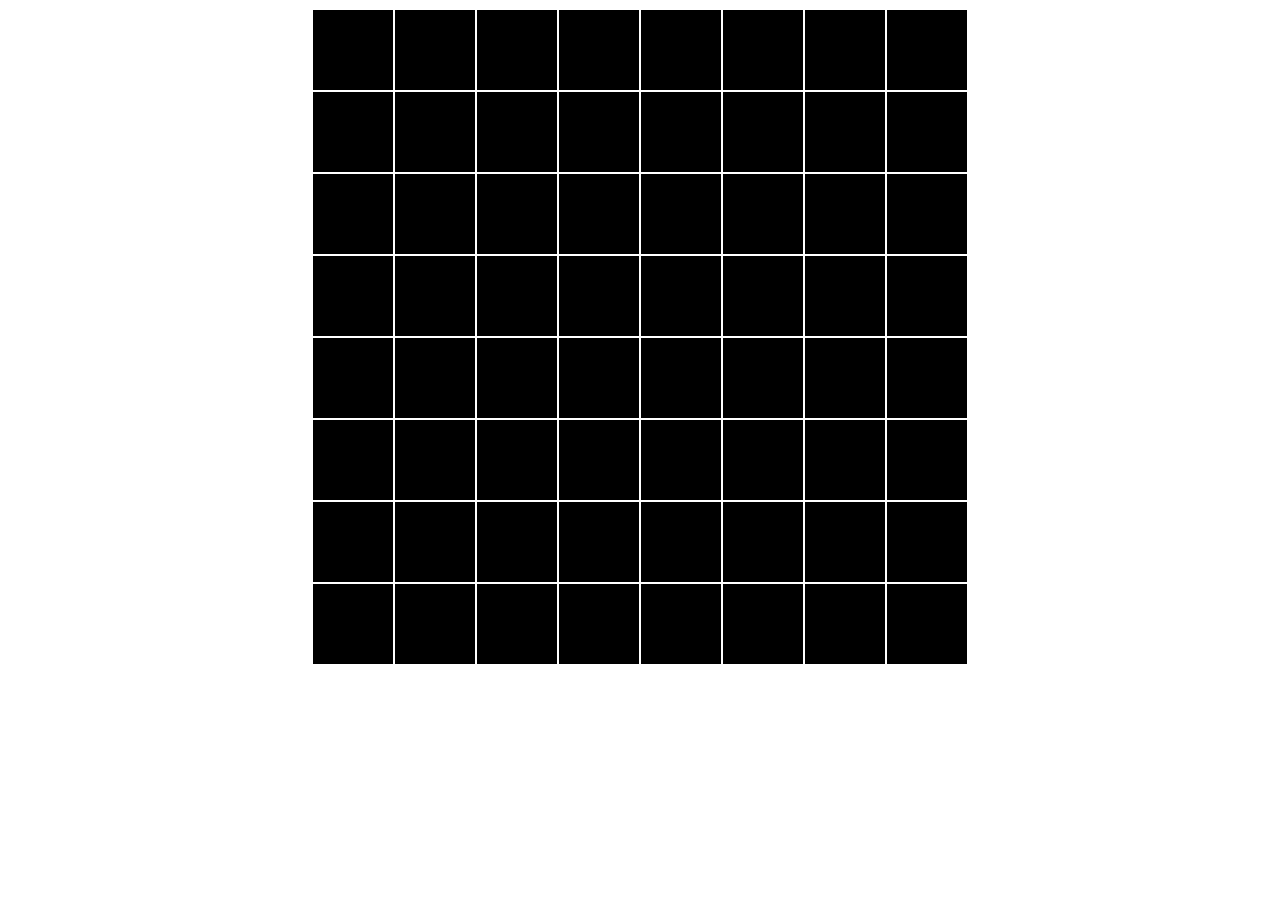
==== Ejercicio_ 2/index.html @ 39b269c1 "Primer commit Ejercicio 2" ====
<!DOCTYPE html>
<html lang="en">
<head>
    <meta charset="UTF-8">
    <meta name="viewport" content="width=device-width, initial-scale=1.0">
    <meta http-equiv="X-UA-Compatible" content="ie=edge">
    <link rel="stylesheet" href="style.css" >
    <title>Chess CSS</title>
</head>
<body>
    <table>

        <tr>
            <td></td>
            <td></td>
            <td></td>
            <td></td>
            <td></td>
            <td></td>
            <td></td>
            <td></td>
        </tr>

        <tr>
                <td></td>
                <td></td>
                <td></td>
                <td></td>
                <td></td>
                <td></td>
                <td></td>
                <td></td>
        </tr>

        <tr>
                <td></td>
                <td></td>
                <td></td>
                <td></td>
                <td></td>
                <td></td>
                <td></td>
                <td></td>
        </tr>

        <tr>
                <td></td>
                <td></td>
                <td></td>
                <td></td>
                <td></td>
                <td></td>
                <td></td>
                <td></td>
        </tr>

        <tr>
                <td></td>
                <td></td>
                <td></td>
                <td></td>
                <td></td>
                <td></td>
                <td></td>
                <td></td>
        </tr>

        <tr>
                <td></td>
                <td></td>
                <td></td>
                <td></td>
                <td></td>
                <td></td>
                <td></td>
                <td></td>
        </tr>

        <tr>
                <td></td>
                <td></td>
                <td></td>
                <td></td>
                <td></td>
                <td></td>
                <td></td>
                <td></td>
        </tr>

        <tr>
                <td></td>
                <td></td>
                <td></td>
                <td></td>
                <td></td>
                <td></td>
                <td></td>
                <td></td>
        </tr>

    </table>
</body>
</html>
---- Ejercicio_ 2/style.css ----
table{
    margin: 0 auto;
}

tr>td{
    background: black;
    padding:40px;
}
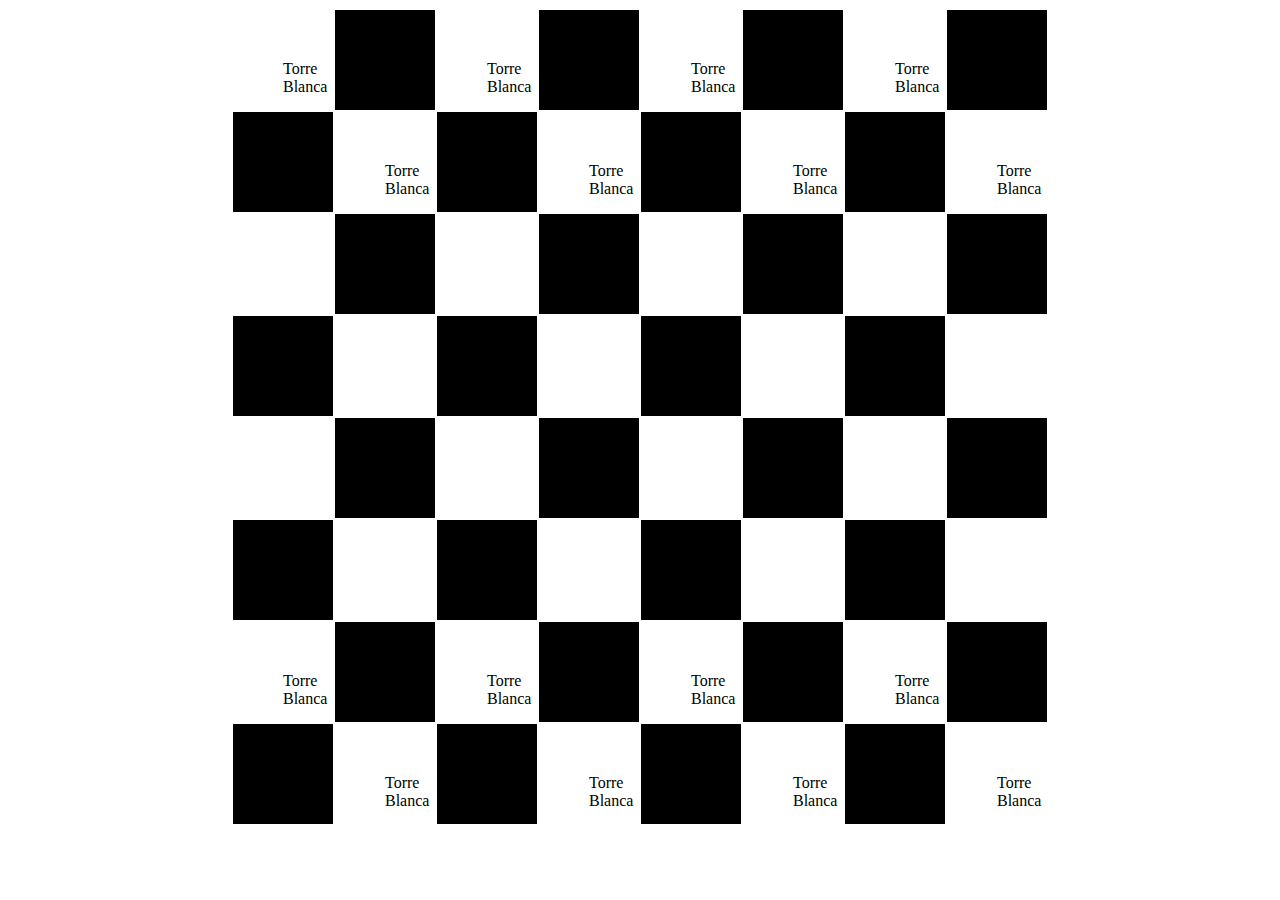
==== commit bb1e4e7c: "Texto ajedrez" ====
--- a/Ejercicio_ 2/index.html
+++ b/Ejercicio_ 2/index.html
@@ -11,14 +11,25 @@
     <table>
 
         <tr>
-            <td></td>
-            <td></td>
-            <td></td>
-            <td></td>
-            <td></td>
-            <td></td>
-            <td></td>
-            <td></td>
+            <td><p>Torre Blanca</p></td>
+            <td><p>Torre Blanca</p></td>
+            <td><p>Torre Blanca</p></td>
+            <td><p>Torre Blanca</p></td>
+            <td><p>Torre Blanca</p></td>
+            <td><p>Torre Blanca</p></td>
+            <td><p>Torre Blanca</p></td>
+            <td><p>Torre Blanca</p></td>
+        </tr>
+
+        <tr>
+            <td><p>Torre Blanca</p></td>
+            <td><p>Torre Blanca</p></td>
+            <td><p>Torre Blanca</p></td>
+            <td><p>Torre Blanca</p></td>
+            <td><p>Torre Blanca</p></td>
+            <td><p>Torre Blanca</p></td>
+            <td><p>Torre Blanca</p></td>
+            <td><p>Torre Blanca</p></td>
         </tr>
 
         <tr>
@@ -66,38 +77,27 @@
         </tr>
 
         <tr>
-                <td></td>
-                <td></td>
-                <td></td>
-                <td></td>
-                <td></td>
-                <td></td>
-                <td></td>
-                <td></td>
+            <td><p>Torre Blanca</p></td>
+            <td><p>Torre Blanca</p></td>
+            <td><p>Torre Blanca</p></td>
+            <td><p>Torre Blanca</p></td>
+            <td><p>Torre Blanca</p></td>
+            <td><p>Torre Blanca</p></td>
+            <td><p>Torre Blanca</p></td>
+            <td><p>Torre Blanca</p></td>
         </tr>
 
         <tr>
-                <td></td>
-                <td></td>
-                <td></td>
-                <td></td>
-                <td></td>
-                <td></td>
-                <td></td>
-                <td></td>
+            <td><p>Torre Blanca</p></td>
+            <td><p>Torre Blanca</p></td>
+            <td><p>Torre Blanca</p></td>
+            <td><p>Torre Blanca</p></td>
+            <td><p>Torre Blanca</p></td>
+            <td><p>Torre Blanca</p></td>
+            <td><p>Torre Blanca</p></td>
+            <td><p>Torre Blanca</p></td>
         </tr>
-
-        <tr>
-                <td></td>
-                <td></td>
-                <td></td>
-                <td></td>
-                <td></td>
-                <td></td>
-                <td></td>
-                <td></td>
-        </tr>
-
+        
     </table>
 </body>
 </html>--- a/Ejercicio_ 2/style.css
+++ b/Ejercicio_ 2/style.css
@@ -2,7 +2,35 @@
     margin: 0 auto;
 }
 
+tr:nth-child(odd)>td:nth-child(even){
+    background: black;
+}
+
+tr:nth-child(odd)>td:nth-child(odd){
+    background-color: white;
+
+
+}
+
+
+tr:nth-child(even)>td:nth-child(even){
+    background:white;
+
+}
+
+tr:nth-child(even)>td:nth-child(odd){
+    background-color:black;
+
+}
+
 tr>td{
-    background: black;
-    padding:40px;
+    padding: 50px;
+}
+
+tr>td>p{
+    text-align: center;
+    margin: 0%;
+    padding: 0;
+    width: 0;
+    height: 0;
 }